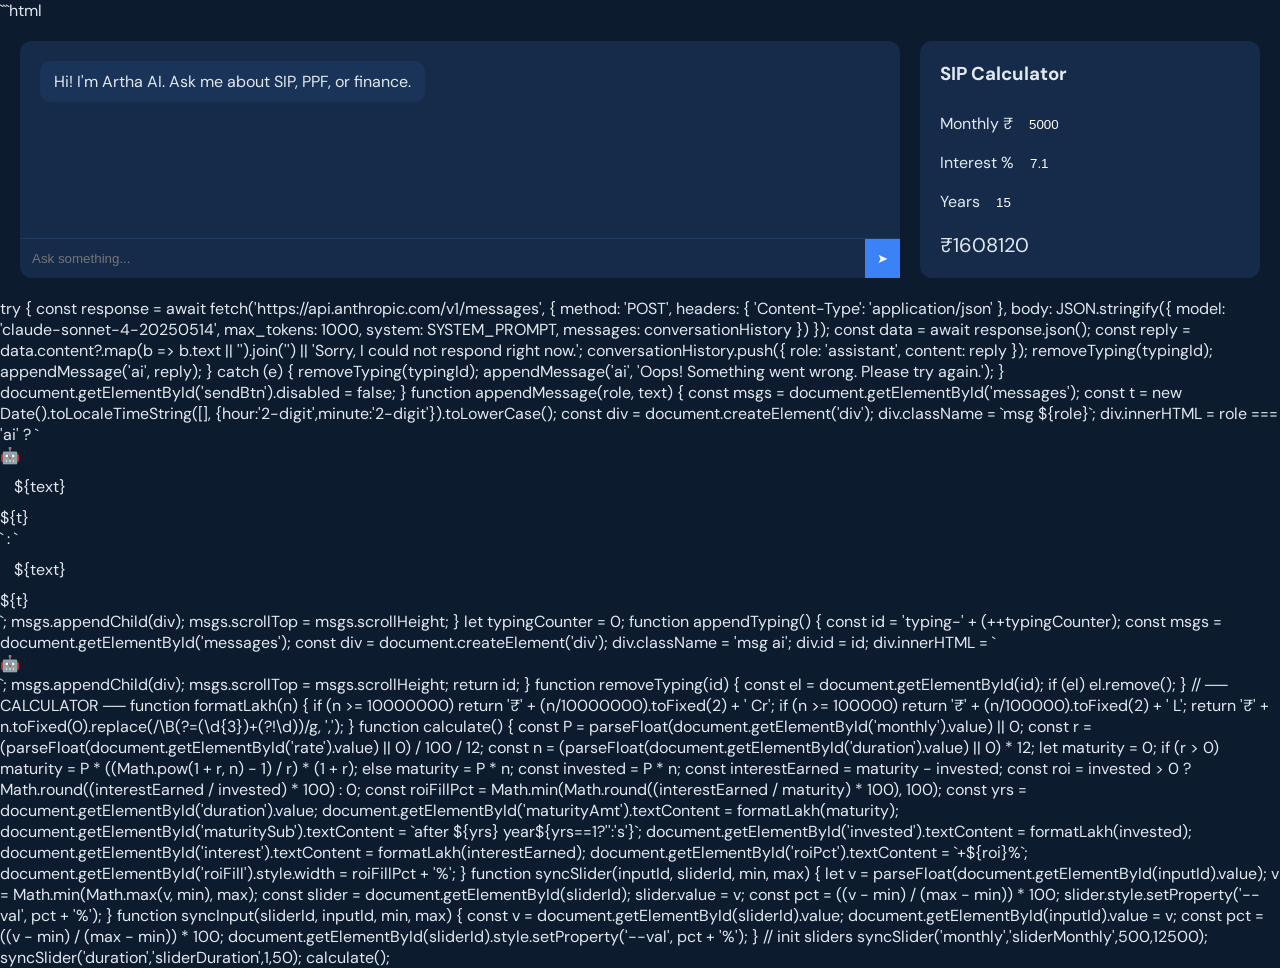
==== index.html @ 8f8a94c2 "index.html" ====
```html
<!DOCTYPE html>
<html lang="en">
<head>
<meta charset="UTF-8">
<meta name="viewport" content="width=device-width, initial-scale=1.0">
<title>Artha AI</title>

<link href="https://fonts.googleapis.com/css2?family=DM+Sans:wght@300;400;600&family=DM+Mono&display=swap" rel="stylesheet">

<style>
:root {
  --bg:#0d1b2e; --card:#162a4a; --border:#1e3a5f;
  --accent:#3b82f6; --green:#22c55e; --text:#e2e8f0;
}
body{margin:0;font-family:'DM Sans';background:var(--bg);color:var(--text)}
.main{display:flex;gap:20px;padding:20px}

/* CHAT */
.chat{flex:1;background:var(--card);border-radius:12px;display:flex;flex-direction:column}
.messages{flex:1;padding:20px;overflow:auto}
.msg{margin-bottom:10px}
.user{text-align:right}
.bubble{display:inline-block;padding:10px 14px;border-radius:10px}
.user .bubble{background:var(--accent)}
.ai .bubble{background:#1a3358}
.input{display:flex;border-top:1px solid var(--border)}
input{flex:1;padding:12px;background:transparent;border:none;color:white}
button{background:var(--accent);border:none;color:white;padding:12px}

/* CALC */
.calc{width:300px;background:var(--card);padding:20px;border-radius:12px}
h3{margin-top:0}
input[type=range]{width:100%}
.result{font-size:20px;margin-top:10px}
</style>
</head>

<body>

<div class="main">

<!-- CHAT -->
<div class="chat">
<div class="messages" id="messages">
  <div class="msg ai"><div class="bubble">Hi! I'm Artha AI. Ask me about SIP, PPF, or finance.</div></div>
</div>

<div class="input">
  <input id="userInput" placeholder="Ask something..." onkeydown="if(event.key==='Enter')sendMessage()">
  <button onclick="sendMessage()">➤</button>
</div>
</div>

<!-- CALCULATOR -->
<div class="calc">
<h3>SIP Calculator</h3>

<label>Monthly ₹</label>
<input type="number" id="monthly" value="5000" oninput="calc()">

<label>Interest %</label>
<input type="number" id="rate" value="7.1" oninput="calc()">

<label>Years</label>
<input type="number" id="years" value="15" oninput="calc()">

<div class="result" id="result">₹0</div>
</div>

</div>

<script>

/* CHAT BOT */
function getReply(msg){
  msg=msg.toLowerCase();

  if(msg.includes('sip')) return "SIP lets you invest monthly in mutual funds.";
  if(msg.includes('ppf')) return "PPF is a safe 15-year government investment.";
  if(msg.includes('elss')) return "ELSS gives tax benefits under 80C.";
  if(msg.includes('nps')) return "NPS helps in retirement savings.";

  return "I can help with SIP, PPF, ELSS, and finance basics.";
}

function sendMessage(){
  let input=document.getElementById('userInput');
  let text=input.value.trim();
  if(!text) return;

  addMsg('user',text);
  input.value="";

  setTimeout(()=>{
    let reply=getReply(text);
    addMsg('ai',reply);
  },500);
}

function addMsg(type,text){
  let div=document.createElement('div');
  div.className='msg '+type;
  div.innerHTML=`<div class="bubble">${text}</div>`;
  document.getElementById('messages').appendChild(div);
}

/* SIP CALCULATOR */
function calc(){
  let P=document.getElementById('monthly').value;
  let r=document.getElementById('rate').value/100/12;
  let n=document.getElementById('years').value*12;

  let M=P*((Math.pow(1+r,n)-1)/r)*(1+r);
  document.getElementById('result').innerText="₹"+Math.round(M);
}
calc();

</script>

</body>
</html>
try {
    const response = await fetch('https://api.anthropic.com/v1/messages',
{
      method: 'POST',
      headers: { 'Content-Type': 'application/json' },
      body: JSON.stringify({
        model: 'claude-sonnet-4-20250514',
        max_tokens: 1000,
        system: SYSTEM_PROMPT,
        messages: conversationHistory
      })
    });
    const data = await response.json();
    const reply = data.content?.map(b => b.text || '').join('') || 'Sorry, I could not respond right now.';
    conversationHistory.push({ role: 'assistant', content: reply });
    removeTyping(typingId);
    appendMessage('ai', reply);
  } catch (e) {
    removeTyping(typingId);
    appendMessage('ai', 'Oops! Something went wrong. Please try again.');
  }
  document.getElementById('sendBtn').disabled = false;
}
function appendMessage(role, text) {
  const msgs = document.getElementById('messages');
  const t = new Date().toLocaleTimeString([], {hour:'2-digit',minute:'2-digit'}).toLowerCase();
  const div = document.createElement('div');
  div.className = `msg ${role}`;
  div.innerHTML = role === 'ai'
    ? `<div class="msg-avatar">🤖</div><div class="msg-body"><div class="bubble">${text}</div><div class="msg-time">${t}</div></div>`
    : `<div class="msg-body"><div class="bubble">${text}</div><div class="msg-time">${t}</div></div>`;
  msgs.appendChild(div);
  msgs.scrollTop = msgs.scrollHeight;
}
let typingCounter = 0;
function appendTyping() {
  const id = 'typing-' + (++typingCounter);
  const msgs = document.getElementById('messages');
  const div = document.createElement('div');
  div.className = 'msg ai'; div.id = id;
  div.innerHTML = `<div class="msg-avatar">🤖</div><div class="msg-body"><div class="typing"><span></span><span></span><span></span></div></div>`;
  msgs.appendChild(div);
  msgs.scrollTop = msgs.scrollHeight;
  return id;
}
function removeTyping(id) {
  const el = document.getElementById(id);
  if (el) el.remove();
}
// ── CALCULATOR ──
function formatLakh(n) {
  if (n >= 10000000) return '₹' + (n/10000000).toFixed(2) + ' Cr';
  if (n >= 100000)   return '₹' + (n/100000).toFixed(2) + ' L';
  return '₹' + n.toFixed(0).replace(/\B(?=(\d{3})+(?!\d))/g, ',');
}
function calculate() {
  const P = parseFloat(document.getElementById('monthly').value) || 0;
  const r = (parseFloat(document.getElementById('rate').value) || 0) / 100 / 12;
  const n = (parseFloat(document.getElementById('duration').value) || 0) * 12;
  let maturity = 0;
  if (r > 0) maturity = P * ((Math.pow(1 + r, n) - 1) / r) * (1 + r);
  else maturity = P * n;
  const invested = P * n;
  const interestEarned = maturity - invested;
  const roi = invested > 0 ? Math.round((interestEarned / invested) * 100) : 0;
  const roiFillPct = Math.min(Math.round((interestEarned / maturity) * 100), 100);
  const yrs = document.getElementById('duration').value;
  document.getElementById('maturityAmt').textContent = formatLakh(maturity);
  document.getElementById('maturitySub').textContent  = `after ${yrs} year${yrs==1?'':'s'}`;
  document.getElementById('invested').textContent     = formatLakh(invested);
  document.getElementById('interest').textContent     = formatLakh(interestEarned);
  document.getElementById('roiPct').textContent       = `+${roi}%`;
  document.getElementById('roiFill').style.width      = roiFillPct + '%';
}
function syncSlider(inputId, sliderId, min, max) {
  let v = parseFloat(document.getElementById(inputId).value);
  v = Math.min(Math.max(v, min), max);
  const slider = document.getElementById(sliderId);
  slider.value = v;
  const pct = ((v - min) / (max - min)) * 100;
  slider.style.setProperty('--val', pct + '%');
}
function syncInput(sliderId, inputId, min, max) {
  const v = document.getElementById(sliderId).value;
  document.getElementById(inputId).value = v;
  const pct = ((v - min) / (max - min)) * 100;
  document.getElementById(sliderId).style.setProperty('--val', pct + '%');
}
// init sliders
syncSlider('monthly','sliderMonthly',500,12500);
syncSlider('duration','sliderDuration',1,50);
calculate();
</script>
</body>
</html>
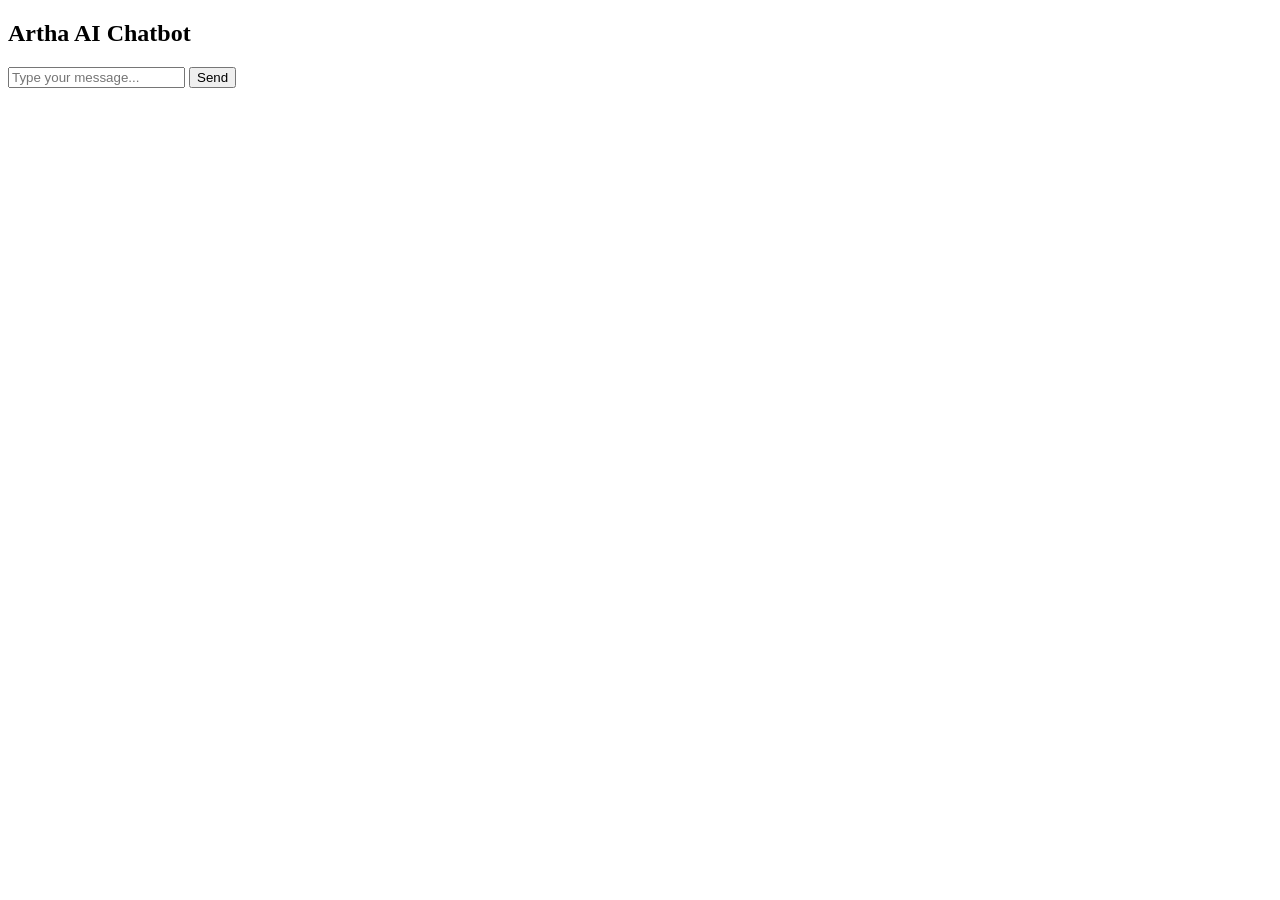
==== commit 06a96801: "index.html" ====
--- a/index.html
+++ b/index.html
@@ -1,217 +1,20 @@
-```html
 <!DOCTYPE html>
 <html lang="en">
 <head>
-<meta charset="UTF-8">
-<meta name="viewport" content="width=device-width, initial-scale=1.0">
-<title>Artha AI</title>
-
-<link href="https://fonts.googleapis.com/css2?family=DM+Sans:wght@300;400;600&family=DM+Mono&display=swap" rel="stylesheet">
-
-<style>
-:root {
-  --bg:#0d1b2e; --card:#162a4a; --border:#1e3a5f;
-  --accent:#3b82f6; --green:#22c55e; --text:#e2e8f0;
-}
-body{margin:0;font-family:'DM Sans';background:var(--bg);color:var(--text)}
-.main{display:flex;gap:20px;padding:20px}
-
-/* CHAT */
-.chat{flex:1;background:var(--card);border-radius:12px;display:flex;flex-direction:column}
-.messages{flex:1;padding:20px;overflow:auto}
-.msg{margin-bottom:10px}
-.user{text-align:right}
-.bubble{display:inline-block;padding:10px 14px;border-radius:10px}
-.user .bubble{background:var(--accent)}
-.ai .bubble{background:#1a3358}
-.input{display:flex;border-top:1px solid var(--border)}
-input{flex:1;padding:12px;background:transparent;border:none;color:white}
-button{background:var(--accent);border:none;color:white;padding:12px}
-
-/* CALC */
-.calc{width:300px;background:var(--card);padding:20px;border-radius:12px}
-h3{margin-top:0}
-input[type=range]{width:100%}
-.result{font-size:20px;margin-top:10px}
-</style>
+  <meta charset="UTF-8" />
+  <meta name="viewport" content="width=device-width, initial-scale=1.0"/>
+  <title>Artha AI Chatbot</title>
+  <link rel="stylesheet" href="styles.css" />
 </head>
-
 <body>
-
-<div class="main">
-
-<!-- CHAT -->
-<div class="chat">
-<div class="messages" id="messages">
-  <div class="msg ai"><div class="bubble">Hi! I'm Artha AI. Ask me about SIP, PPF, or finance.</div></div>
-</div>
-
-<div class="input">
-  <input id="userInput" placeholder="Ask something..." onkeydown="if(event.key==='Enter')sendMessage()">
-  <button onclick="sendMessage()">➤</button>
-</div>
-</div>
-
-<!-- CALCULATOR -->
-<div class="calc">
-<h3>SIP Calculator</h3>
-
-<label>Monthly ₹</label>
-<input type="number" id="monthly" value="5000" oninput="calc()">
-
-<label>Interest %</label>
-<input type="number" id="rate" value="7.1" oninput="calc()">
-
-<label>Years</label>
-<input type="number" id="years" value="15" oninput="calc()">
-
-<div class="result" id="result">₹0</div>
-</div>
-
-</div>
-
-<script>
-
-/* CHAT BOT */
-function getReply(msg){
-  msg=msg.toLowerCase();
-
-  if(msg.includes('sip')) return "SIP lets you invest monthly in mutual funds.";
-  if(msg.includes('ppf')) return "PPF is a safe 15-year government investment.";
-  if(msg.includes('elss')) return "ELSS gives tax benefits under 80C.";
-  if(msg.includes('nps')) return "NPS helps in retirement savings.";
-
-  return "I can help with SIP, PPF, ELSS, and finance basics.";
-}
-
-function sendMessage(){
-  let input=document.getElementById('userInput');
-  let text=input.value.trim();
-  if(!text) return;
-
-  addMsg('user',text);
-  input.value="";
-
-  setTimeout(()=>{
-    let reply=getReply(text);
-    addMsg('ai',reply);
-  },500);
-}
-
-function addMsg(type,text){
-  let div=document.createElement('div');
-  div.className='msg '+type;
-  div.innerHTML=`<div class="bubble">${text}</div>`;
-  document.getElementById('messages').appendChild(div);
-}
-
-/* SIP CALCULATOR */
-function calc(){
-  let P=document.getElementById('monthly').value;
-  let r=document.getElementById('rate').value/100/12;
-  let n=document.getElementById('years').value*12;
-
-  let M=P*((Math.pow(1+r,n)-1)/r)*(1+r);
-  document.getElementById('result').innerText="₹"+Math.round(M);
-}
-calc();
-
-</script>
-
+  <div class="chat-container">
+    <h2>Artha AI Chatbot</h2>
+    <div id="chat-box" class="chat-box"></div>
+    <div class="input-area">
+      <input type="text" id="user-input" placeholder="Type your message..." />
+      <button id="send-btn">Send</button>
+    </div>
+  </div>
+  <script src="script.js"></script>
 </body>
 </html>
-try {
-    const response = await fetch('https://api.anthropic.com/v1/messages',
-{
-      method: 'POST',
-      headers: { 'Content-Type': 'application/json' },
-      body: JSON.stringify({
-        model: 'claude-sonnet-4-20250514',
-        max_tokens: 1000,
-        system: SYSTEM_PROMPT,
-        messages: conversationHistory
-      })
-    });
-    const data = await response.json();
-    const reply = data.content?.map(b => b.text || '').join('') || 'Sorry, I could not respond right now.';
-    conversationHistory.push({ role: 'assistant', content: reply });
-    removeTyping(typingId);
-    appendMessage('ai', reply);
-  } catch (e) {
-    removeTyping(typingId);
-    appendMessage('ai', 'Oops! Something went wrong. Please try again.');
-  }
-  document.getElementById('sendBtn').disabled = false;
-}
-function appendMessage(role, text) {
-  const msgs = document.getElementById('messages');
-  const t = new Date().toLocaleTimeString([], {hour:'2-digit',minute:'2-digit'}).toLowerCase();
-  const div = document.createElement('div');
-  div.className = `msg ${role}`;
-  div.innerHTML = role === 'ai'
-    ? `<div class="msg-avatar">🤖</div><div class="msg-body"><div class="bubble">${text}</div><div class="msg-time">${t}</div></div>`
-    : `<div class="msg-body"><div class="bubble">${text}</div><div class="msg-time">${t}</div></div>`;
-  msgs.appendChild(div);
-  msgs.scrollTop = msgs.scrollHeight;
-}
-let typingCounter = 0;
-function appendTyping() {
-  const id = 'typing-' + (++typingCounter);
-  const msgs = document.getElementById('messages');
-  const div = document.createElement('div');
-  div.className = 'msg ai'; div.id = id;
-  div.innerHTML = `<div class="msg-avatar">🤖</div><div class="msg-body"><div class="typing"><span></span><span></span><span></span></div></div>`;
-  msgs.appendChild(div);
-  msgs.scrollTop = msgs.scrollHeight;
-  return id;
-}
-function removeTyping(id) {
-  const el = document.getElementById(id);
-  if (el) el.remove();
-}
-// ── CALCULATOR ──
-function formatLakh(n) {
-  if (n >= 10000000) return '₹' + (n/10000000).toFixed(2) + ' Cr';
-  if (n >= 100000)   return '₹' + (n/100000).toFixed(2) + ' L';
-  return '₹' + n.toFixed(0).replace(/\B(?=(\d{3})+(?!\d))/g, ',');
-}
-function calculate() {
-  const P = parseFloat(document.getElementById('monthly').value) || 0;
-  const r = (parseFloat(document.getElementById('rate').value) || 0) / 100 / 12;
-  const n = (parseFloat(document.getElementById('duration').value) || 0) * 12;
-  let maturity = 0;
-  if (r > 0) maturity = P * ((Math.pow(1 + r, n) - 1) / r) * (1 + r);
-  else maturity = P * n;
-  const invested = P * n;
-  const interestEarned = maturity - invested;
-  const roi = invested > 0 ? Math.round((interestEarned / invested) * 100) : 0;
-  const roiFillPct = Math.min(Math.round((interestEarned / maturity) * 100), 100);
-  const yrs = document.getElementById('duration').value;
-  document.getElementById('maturityAmt').textContent = formatLakh(maturity);
-  document.getElementById('maturitySub').textContent  = `after ${yrs} year${yrs==1?'':'s'}`;
-  document.getElementById('invested').textContent     = formatLakh(invested);
-  document.getElementById('interest').textContent     = formatLakh(interestEarned);
-  document.getElementById('roiPct').textContent       = `+${roi}%`;
-  document.getElementById('roiFill').style.width      = roiFillPct + '%';
-}
-function syncSlider(inputId, sliderId, min, max) {
-  let v = parseFloat(document.getElementById(inputId).value);
-  v = Math.min(Math.max(v, min), max);
-  const slider = document.getElementById(sliderId);
-  slider.value = v;
-  const pct = ((v - min) / (max - min)) * 100;
-  slider.style.setProperty('--val', pct + '%');
-}
-function syncInput(sliderId, inputId, min, max) {
-  const v = document.getElementById(sliderId).value;
-  document.getElementById(inputId).value = v;
-  const pct = ((v - min) / (max - min)) * 100;
-  document.getElementById(sliderId).style.setProperty('--val', pct + '%');
-}
-// init sliders
-syncSlider('monthly','sliderMonthly',500,12500);
-syncSlider('duration','sliderDuration',1,50);
-calculate();
-</script>
-</body>
-</html>
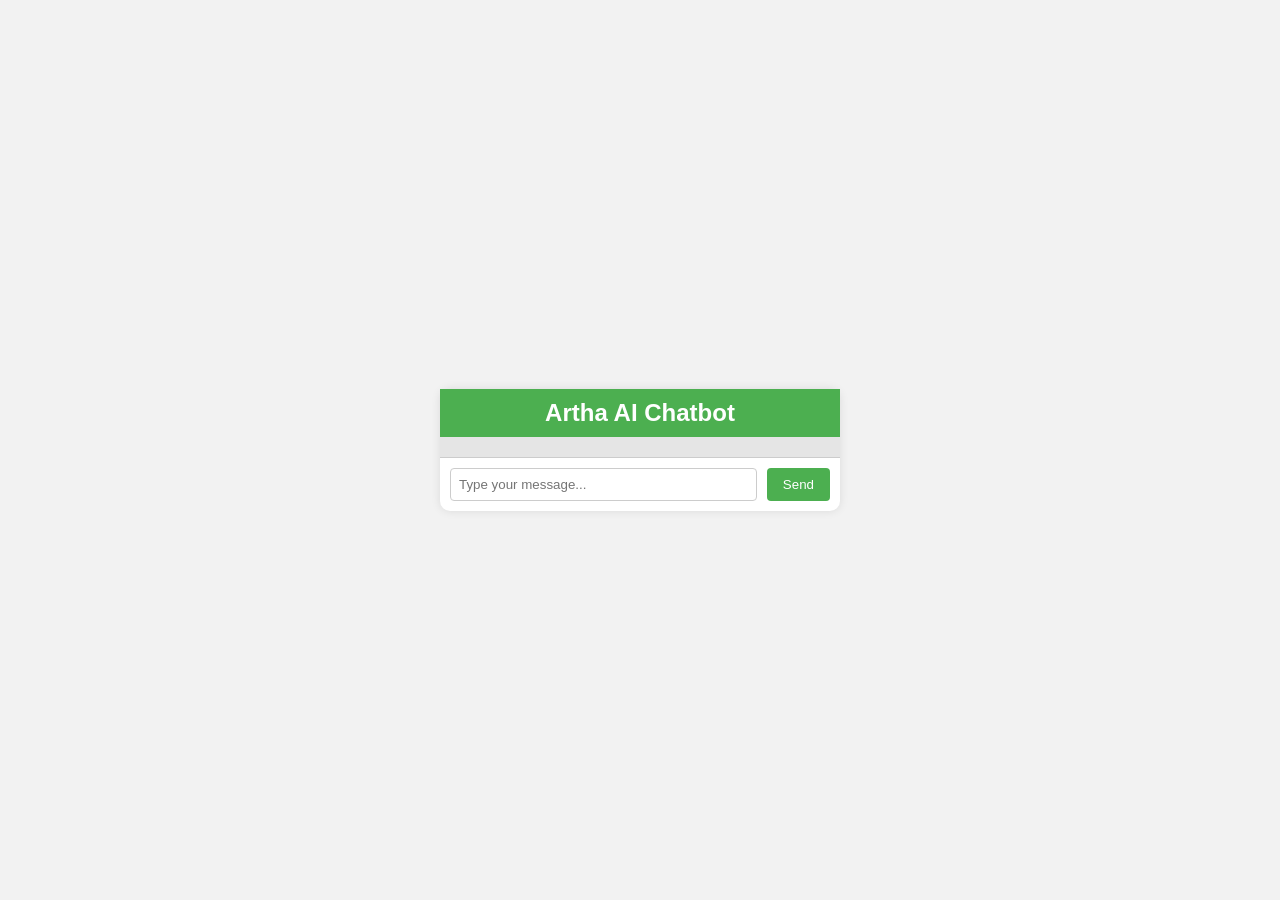
==== commit 979bfa6c: "index.html" ====
--- a/index.html
+++ b/index.html
@@ -3,7 +3,7 @@
 <head>
   <meta charset="UTF-8" />
   <meta name="viewport" content="width=device-width, initial-scale=1.0"/>
-  <title>Artha AI Chatbot</title>
+  <title>Artha AI Chatbot with PPF Calculator</title>
   <link rel="stylesheet" href="styles.css" />
 </head>
 <body>
@@ -14,6 +14,14 @@
       <input type="text" id="user-input" placeholder="Type your message..." />
       <button id="send-btn">Send</button>
     </div>
+    <div id="ppf-calculator" class="ppf-calculator" style="display:none;">
+      <h3>PPF Calculator</h3>
+      <label>Principal Amount: <input type="number" id="principal" /></label><br/>
+      <label>Interest Rate (% per annum): <input type="number" id="interest" step="0.01" /></label><br/>
+      <label>Number of Years: <input type="number" id="years" /></label><br/>
+      <button id="calculate-ppf">Calculate</button>
+      <div id="ppf-result" style="margin-top:10px; font-weight:bold;"></div>
+    </div>
   </div>
   <script src="script.js"></script>
 </body>
--- a/styles.css
+++ b/styles.css
@@ -0,0 +1,80 @@
+body {
+  font-family: Arial, sans-serif;
+  background-color: #f2f2f2;
+  display: flex;
+  justify-content: center;
+  align-items: center;
+  height: 100vh;
+  margin: 0;
+}
+
+.chat-container {
+  width: 400px;
+  background-color: #fff;
+  border-radius: 10px;
+  box-shadow: 0 0 10px rgba(0,0,0,0.1);
+  display: flex;
+  flex-direction: column;
+}
+
+h2 {
+  text-align: center;
+  background-color: #4CAF50;
+  color: white;
+  margin: 0;
+  padding: 10px;
+}
+
+.chat-box {
+  flex: 1;
+  padding: 10px;
+  overflow-y: auto;
+  height: 300px;
+  background-color: #e5e5e5;
+}
+
+.message {
+  margin: 10px 0;
+  padding: 8px 12px;
+  border-radius: 8px;
+  max-width: 70%;
+  word-wrap: break-word;
+}
+
+.user {
+  background-color: #4CAF50;
+  color: white;
+  align-self: flex-end;
+}
+
+.bot {
+  background-color: #ddd;
+  align-self: flex-start;
+}
+
+.input-area {
+  display: flex;
+  padding: 10px;
+  border-top: 1px solid #ccc;
+}
+
+#user-input {
+  flex: 1;
+  padding: 8px;
+  border: 1px solid #ccc;
+  border-radius: 4px;
+}
+
+#send-btn {
+  margin-left: 10px;
+  padding: 8px 16px;
+  background-color: #4CAF50;
+  color: white;
+  border: none;
+  border-radius: 4px;
+  cursor: pointer;
+}
+
+#send-btn:hover {
+  background-color: #45a049;
+}
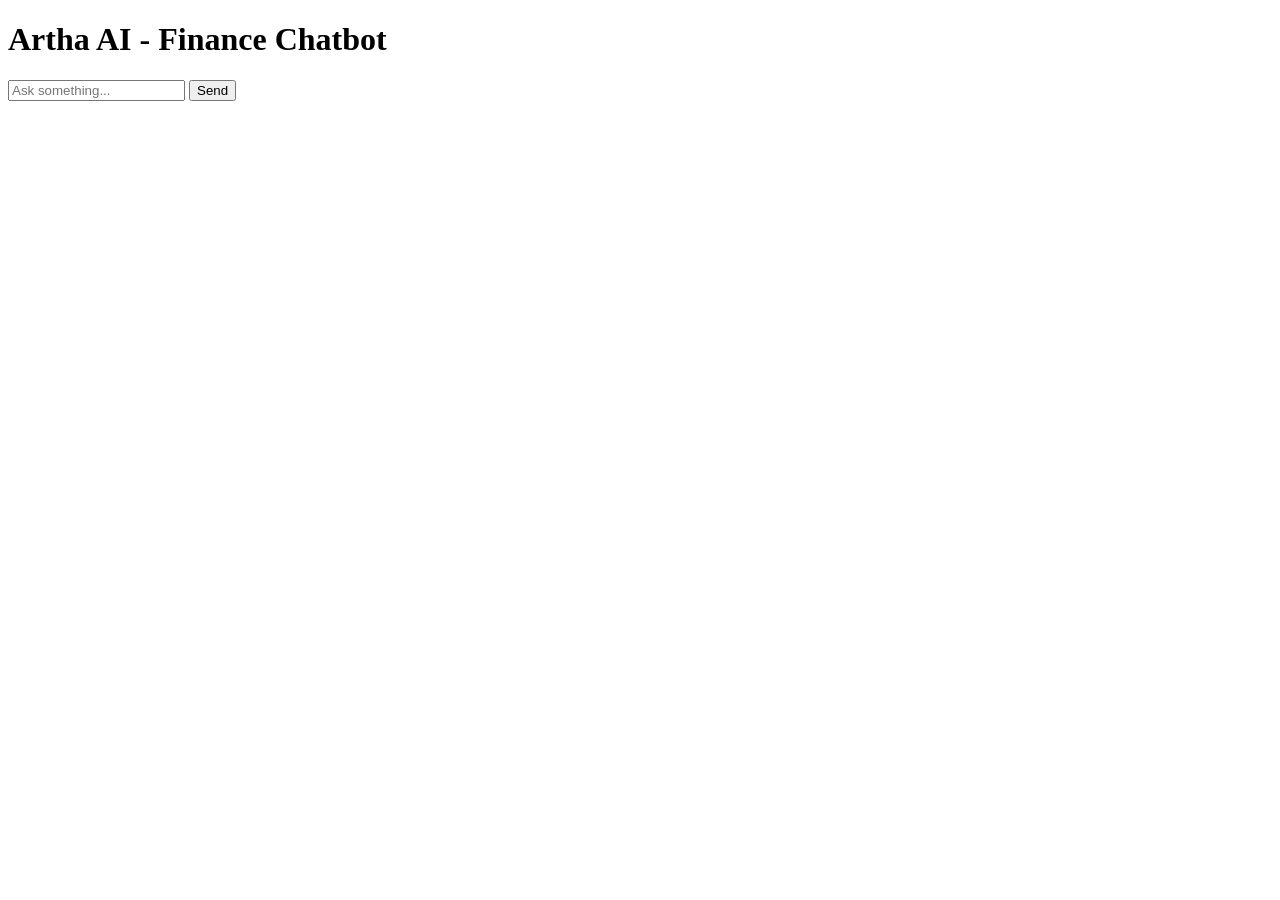
==== commit cda9e6ad: "Update index.html" ====
--- a/index.html
+++ b/index.html
@@ -1,28 +1,18 @@
 <!DOCTYPE html>
-<html lang="en">
+<html>
 <head>
-  <meta charset="UTF-8" />
-  <meta name="viewport" content="width=device-width, initial-scale=1.0"/>
-  <title>Artha AI Chatbot with PPF Calculator</title>
-  <link rel="stylesheet" href="styles.css" />
+    <title>Artha AI</title>
+    <link rel="stylesheet" href="style.css">
 </head>
 <body>
-  <div class="chat-container">
-    <h2>Artha AI Chatbot</h2>
-    <div id="chat-box" class="chat-box"></div>
-    <div class="input-area">
-      <input type="text" id="user-input" placeholder="Type your message..." />
-      <button id="send-btn">Send</button>
-    </div>
-    <div id="ppf-calculator" class="ppf-calculator" style="display:none;">
-      <h3>PPF Calculator</h3>
-      <label>Principal Amount: <input type="number" id="principal" /></label><br/>
-      <label>Interest Rate (% per annum): <input type="number" id="interest" step="0.01" /></label><br/>
-      <label>Number of Years: <input type="number" id="years" /></label><br/>
-      <button id="calculate-ppf">Calculate</button>
-      <div id="ppf-result" style="margin-top:10px; font-weight:bold;"></div>
-    </div>
-  </div>
-  <script src="script.js"></script>
+
+<h1>Artha AI - Finance Chatbot</h1>
+
+<div id="chatbox"></div>
+
+<input id="input" placeholder="Ask something...">
+<button onclick="sendMessage()">Send</button>
+
+<script src="script.js"></script>
 </body>
 </html>
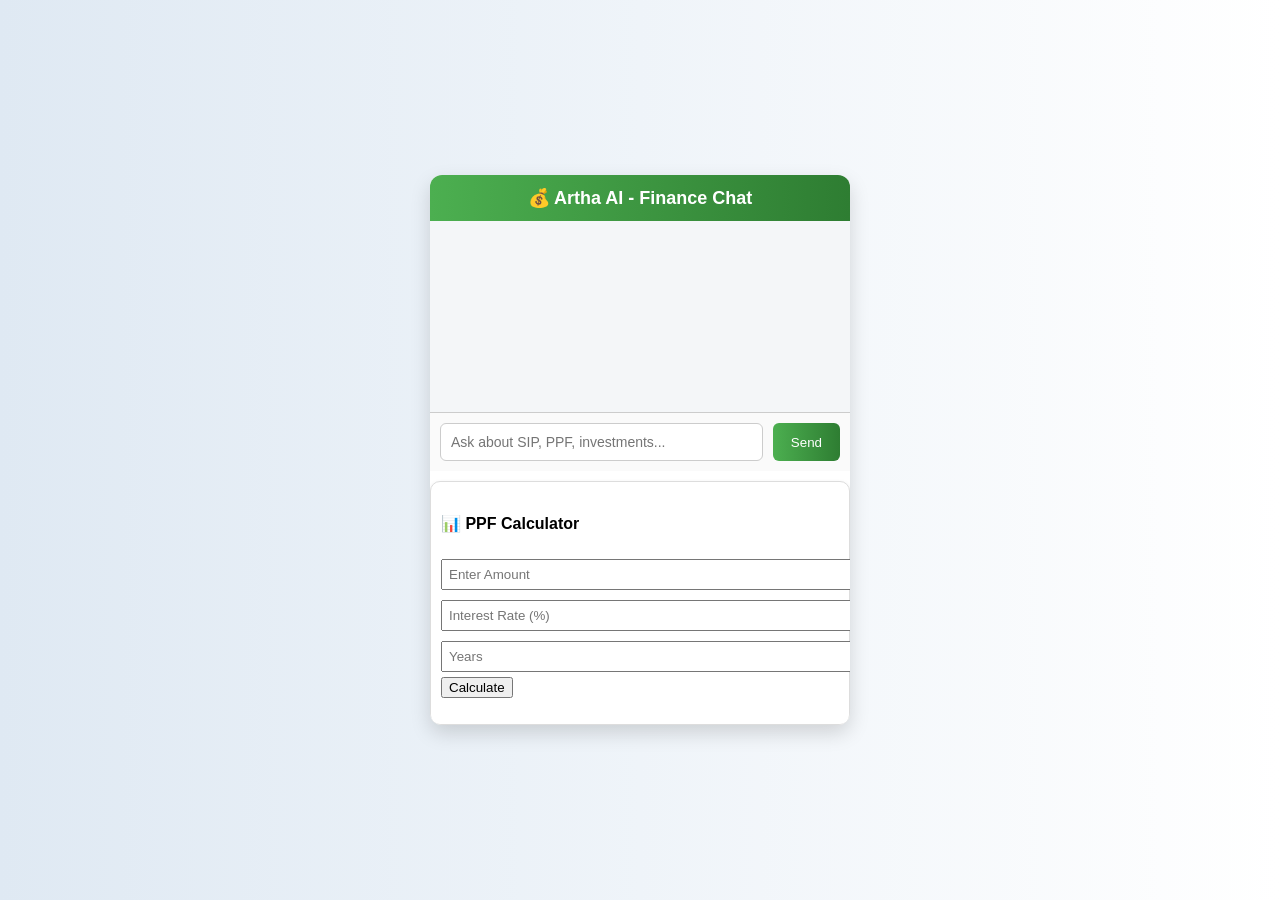
==== commit 5a83e0ad: "index.html" ====
--- a/index.html
+++ b/index.html
@@ -1,18 +1,48 @@
 <!DOCTYPE html>
-<html>
+<html lang="en">
 <head>
-    <title>Artha AI</title>
-    <link rel="stylesheet" href="style.css">
+    <meta charset="UTF-8">
+    <meta name="viewport" content="width=device-width, initial-scale=1.0">
+    <title>Artha AI - Finance Chat</title>
+
+    <!-- Link CSS -->
+    <link rel="stylesheet" href="styles.css">
 </head>
 <body>
 
-<h1>Artha AI - Finance Chatbot</h1>
+    <div class="chat-container">
+        
+        <!-- Header -->
+        <h2>💰 Artha AI - Finance Chat</h2>
 
-<div id="chatbox"></div>
+        <!-- Chat Box -->
+        <div class="chat-box"></div>
 
-<input id="input" placeholder="Ask something...">
-<button onclick="sendMessage()">Send</button>
+        <!-- Input Area -->
+        <div class="input-area">
+            <input 
+                type="text" 
+                id="user-input" 
+                placeholder="Ask about SIP, PPF, investments..."
+                onkeypress="if(event.key === 'Enter') sendMessage()"
+            >
+            <button id="send-btn" onclick="sendMessage()">Send</button>
+        </div>
 
-<script src="script.js"></script>
+        <!-- Optional PPF Calculator -->
+        <div class="ppf-calculator">
+            <h4>📊 PPF Calculator</h4>
+            <input type="number" id="amount" placeholder="Enter Amount">
+            <input type="number" id="rate" placeholder="Interest Rate (%)">
+            <input type="number" id="years" placeholder="Years">
+            <button onclick="calculatePPF()">Calculate</button>
+            <p id="result"></p>
+        </div>
+
+    </div>
+
+    <!-- JS -->
+    <script src="script.js"></script>
+
 </body>
 </html>
--- a/styles.css
+++ b/styles.css
@@ -0,0 +1,129 @@
+body {
+  font-family: Arial, sans-serif;
+  background: linear-gradient(to right, #dfe9f3, #ffffff);
+  display: flex;
+  justify-content: center;
+  align-items: center;
+  height: 100vh;
+  margin: 0;
+}
+
+/* Main container */
+.chat-container {
+  width: 420px;
+  height: 550px;
+  background-color: #fff;
+  border-radius: 12px;
+  box-shadow: 0 8px 20px rgba(0,0,0,0.15);
+  display: flex;
+  flex-direction: column;
+  overflow: hidden;
+}
+
+/* Header */
+h2 {
+  text-align: center;
+  background: linear-gradient(to right, #4CAF50, #2e7d32);
+  color: white;
+  margin: 0;
+  padding: 12px;
+  font-size: 18px;
+}
+
+/* Chat area */
+.chat-box {
+  flex: 1;
+  padding: 12px;
+  overflow-y: auto;
+  background-color: #f4f6f8;
+  display: flex;
+  flex-direction: column;
+}
+
+/* Messages */
+.message {
+  margin: 6px 0;
+  padding: 10px 14px;
+  border-radius: 12px;
+  max-width: 75%;
+  font-size: 14px;
+  line-height: 1.4;
+}
+
+/* User message */
+.user {
+  background: #4CAF50;
+  color: white;
+  align-self: flex-end;
+  border-bottom-right-radius: 2px;
+}
+
+/* Bot message */
+.bot {
+  background: #e0e0e0;
+  color: #333;
+  align-self: flex-start;
+  border-bottom-left-radius: 2px;
+}
+
+/* Input section */
+.input-area {
+  display: flex;
+  padding: 10px;
+  border-top: 1px solid #ccc;
+  background-color: #fafafa;
+}
+
+#user-input {
+  flex: 1;
+  padding: 10px;
+  border: 1px solid #ccc;
+  border-radius: 6px;
+  font-size: 14px;
+}
+
+#send-btn {
+  margin-left: 10px;
+  padding: 10px 18px;
+  background: linear-gradient(to right, #4CAF50, #2e7d32);
+  color: white;
+  border: none;
+  border-radius: 6px;
+  cursor: pointer;
+  transition: 0.2s;
+}
+
+#send-btn:hover {
+  transform: scale(1.05);
+}
+
+/* Scrollbar (nice for demo) */
+.chat-box::-webkit-scrollbar {
+  width: 5px;
+}
+
+.chat-box::-webkit-scrollbar-thumb {
+  background: #bbb;
+  border-radius: 10px;
+}
+
+/* PPF Calculator Box */
+.ppf-calculator {
+  background-color: #ffffff;
+  border: 1px solid #ddd;
+  padding: 10px;
+  margin-top: 10px;
+  border-radius: 10px;
+  box-shadow: 0 2px 5px rgba(0,0,0,0.1);
+}
+
+.ppf-calculator input {
+  width: 100%;
+  margin: 5px 0;
+  padding: 6px;
+}  background-color: #f9f9f9;
+  border: 1px solid #ccc;
+  padding: 10px;
+  margin-top: 10px;
+  border-radius: 8px;
+}
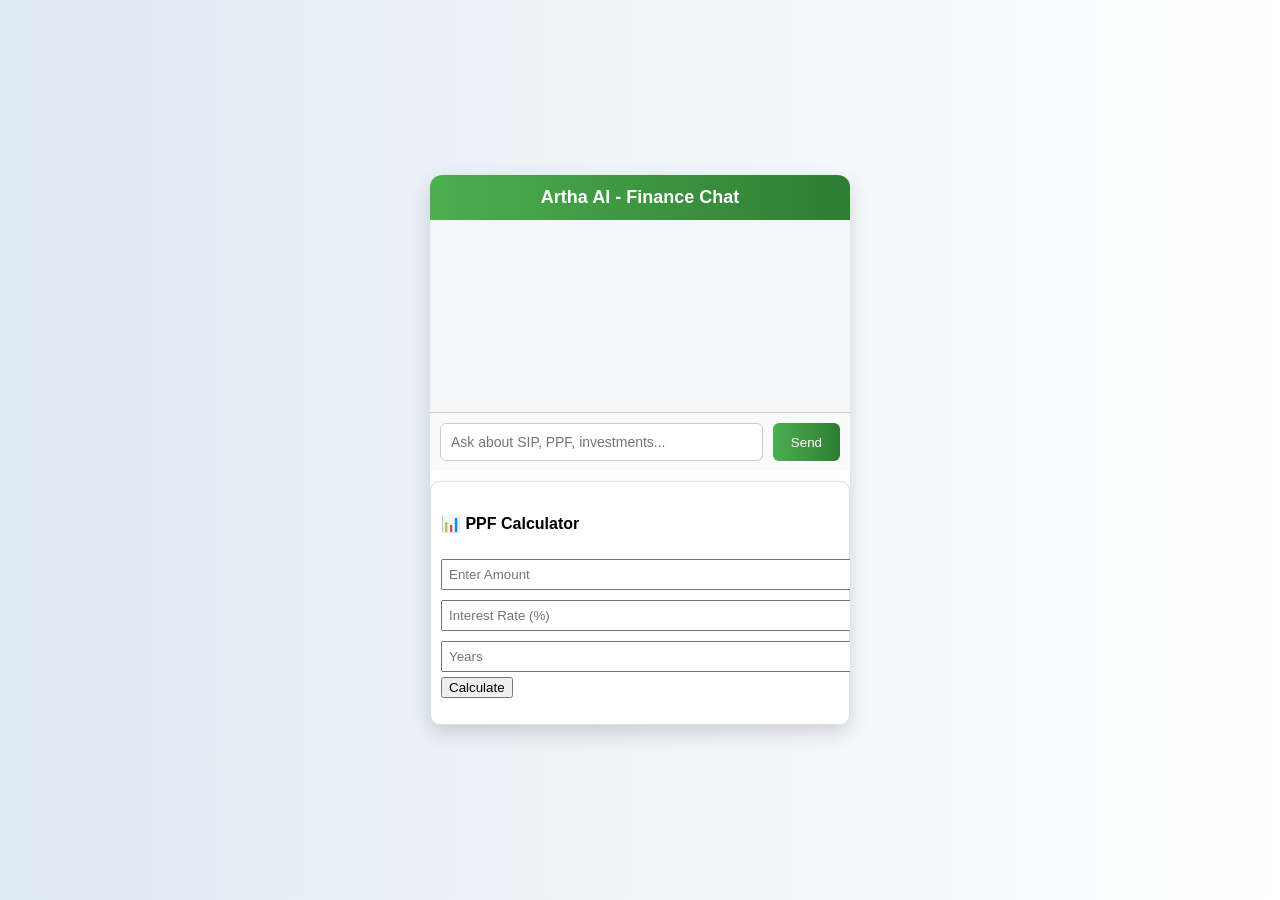
==== commit 8e25ebbb: "index.html" ====
--- a/index.html
+++ b/index.html
@@ -13,7 +13,7 @@
     <div class="chat-container">
         
         <!-- Header -->
-        <h2>💰 Artha AI - Finance Chat</h2>
+        <h2> Artha AI - Finance Chat</h2>
 
         <!-- Chat Box -->
         <div class="chat-box"></div>
@@ -42,7 +42,6 @@
     </div>
 
     <!-- JS -->
-    <script src="script.js"></script>
-
+   <script src="script.js"></script>
 </body>
 </html>
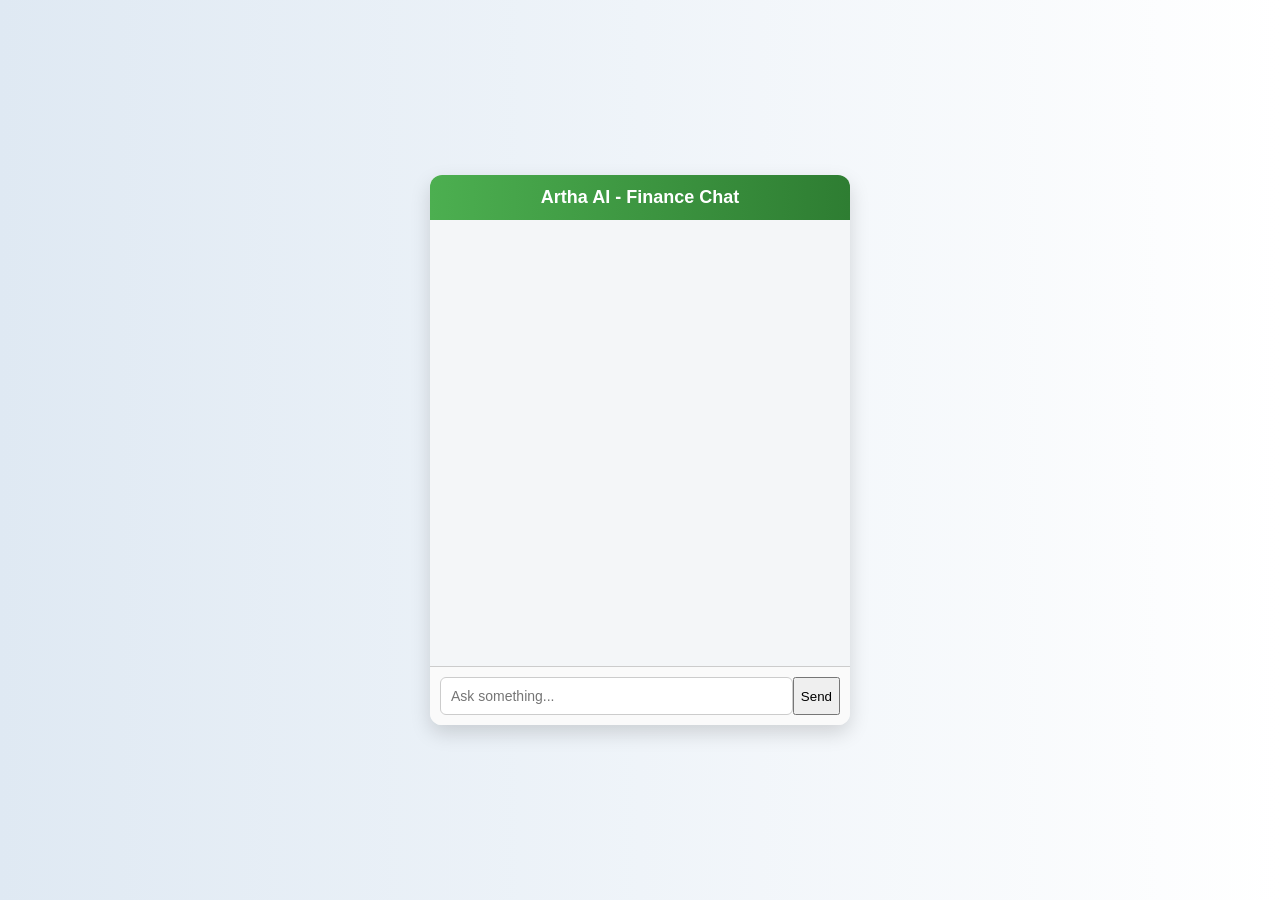
==== commit 5c78431c: "index.html" ====
--- a/index.html
+++ b/index.html
@@ -1,47 +1,22 @@
 <!DOCTYPE html>
-<html lang="en">
+<html>
 <head>
-    <meta charset="UTF-8">
-    <meta name="viewport" content="width=device-width, initial-scale=1.0">
-    <title>Artha AI - Finance Chat</title>
-
-    <!-- Link CSS -->
+    <title>Artha AI</title>
     <link rel="stylesheet" href="styles.css">
 </head>
 <body>
 
-    <div class="chat-container">
-        
-        <!-- Header -->
-        <h2> Artha AI - Finance Chat</h2>
+<div class="chat-container">
+    <h2>Artha AI - Finance Chat</h2>
 
-        <!-- Chat Box -->
-        <div class="chat-box"></div>
+    <div class="chat-box"></div>
 
-        <!-- Input Area -->
-        <div class="input-area">
-            <input 
-                type="text" 
-                id="user-input" 
-                placeholder="Ask about SIP, PPF, investments..."
-                onkeypress="if(event.key === 'Enter') sendMessage()"
-            >
-            <button id="send-btn" onclick="sendMessage()">Send</button>
-        </div>
+    <div class="input-area">
+        <input id="user-input" type="text" placeholder="Ask something...">
+        <button onclick="sendMessage()">Send</button>
+    </div>
+</div>
 
-        <!-- Optional PPF Calculator -->
-        <div class="ppf-calculator">
-            <h4>📊 PPF Calculator</h4>
-            <input type="number" id="amount" placeholder="Enter Amount">
-            <input type="number" id="rate" placeholder="Interest Rate (%)">
-            <input type="number" id="years" placeholder="Years">
-            <button onclick="calculatePPF()">Calculate</button>
-            <p id="result"></p>
-        </div>
-
-    </div>
-
-    <!-- JS -->
-   <script src="script.js"></script>
+<script src="script.js"></script>
 </body>
 </html>
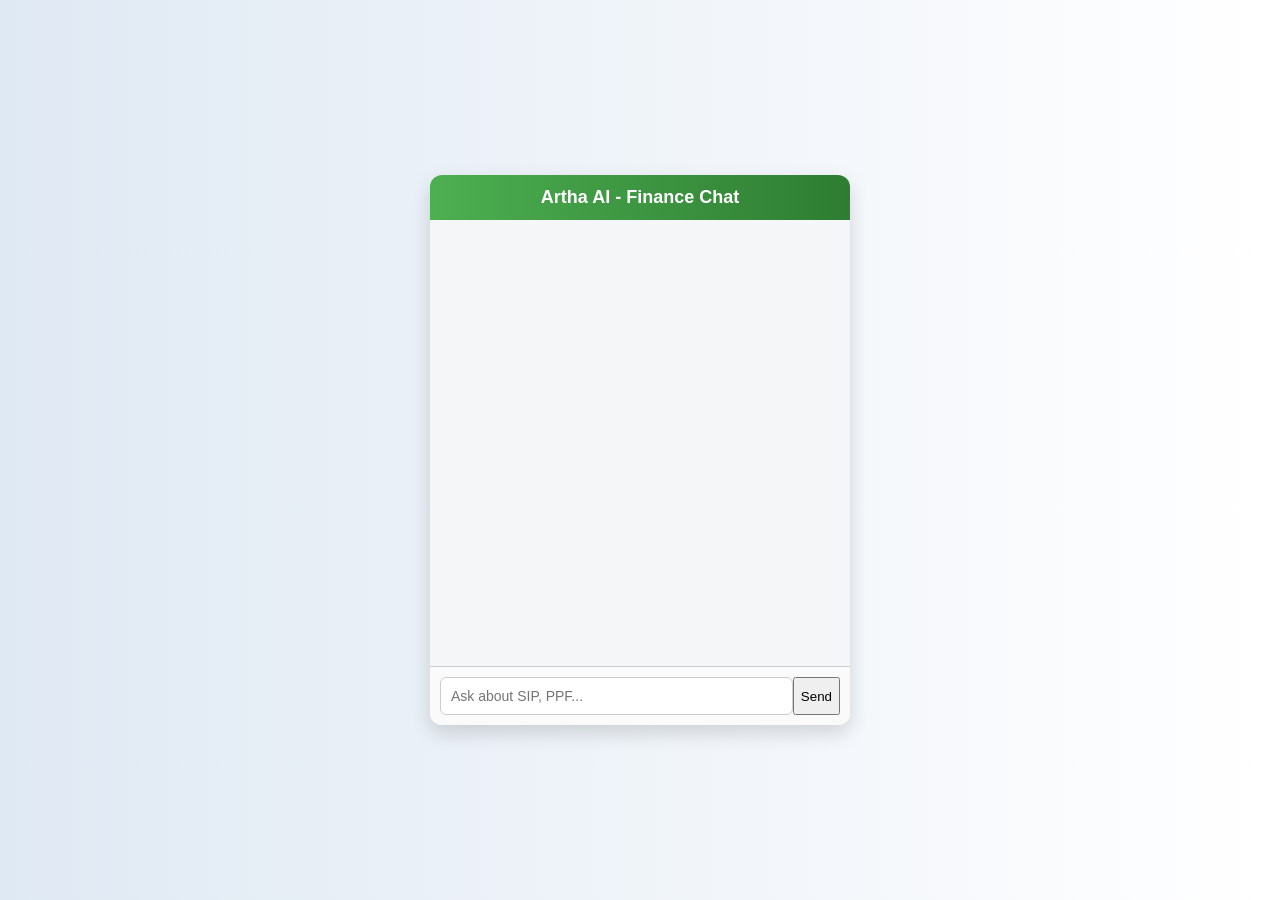
==== commit e8ecac36: "index.html" ====
--- a/index.html
+++ b/index.html
@@ -1,6 +1,8 @@
 <!DOCTYPE html>
-<html>
+<html lang="en">
 <head>
+    <meta charset="UTF-8">
+    <meta name="viewport" content="width=device-width, initial-scale=1.0">
     <title>Artha AI</title>
     <link rel="stylesheet" href="styles.css">
 </head>
@@ -12,11 +14,12 @@
     <div class="chat-box"></div>
 
     <div class="input-area">
-        <input id="user-input" type="text" placeholder="Ask something...">
+        <input id="user-input" type="text" placeholder="Ask about SIP, PPF...">
         <button onclick="sendMessage()">Send</button>
     </div>
 </div>
 
 <script src="script.js"></script>
+
 </body>
 </html>
